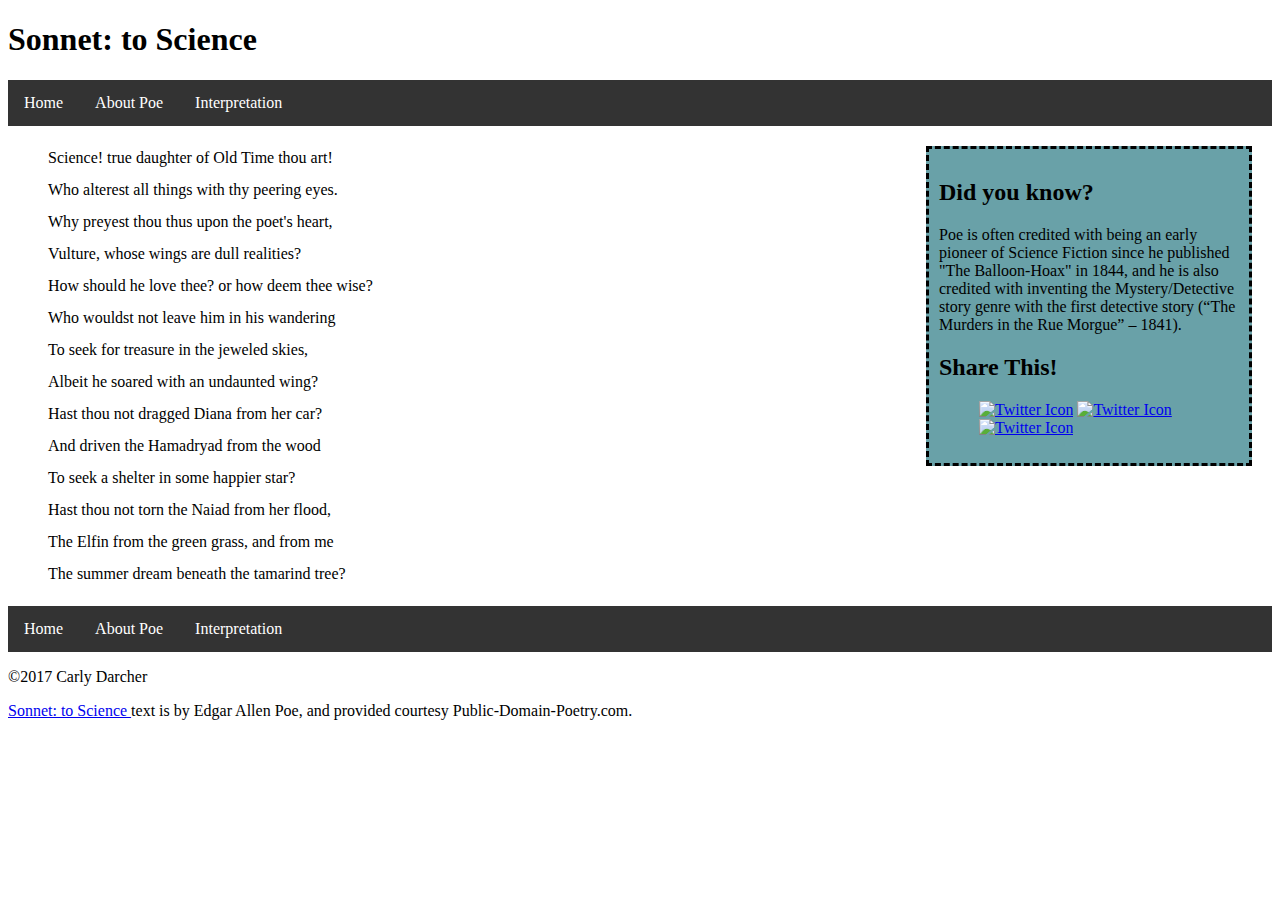
==== index.html @ 08dcccf6 "Intial Page Creation" ====
<!DOCTYPE html>
<html>
<head>
    <meta charset="utf-8">
    <title>Sonnet: to Science - The Mini Site</title>
    <meta name="description" content="The advanced markup and page layout assignment.">
    <meta name="viewport" content="width=device-width, initial-scale=1">
    <link rel="stylesheet" href="styles.css">
</head>
<body>
    <header>
        <h1>Sonnet: to Science</h1>
        <nav>
            <ul class="top-nav">
                <li><a href="index.html" class="active">Home</a></li>
                <li><a href="about-poe.html">About Poe</a></li>
                <li><a href="interpretation.html">Interpretation</a></li>
            </ul>
        </nav>
    </header>
    <aside id="sidebar">
        <h2>Did you know?</h2>
        <p>
            Poe is often credited with being an early pioneer of Science
            Fiction since he published "The Balloon-Hoax" in 1844, and he is
            also credited with inventing the Mystery/Detective story genre
            with the first detective story (&ldquo;The Murders in the Rue
            Morgue&rdquo; &ndash; 1841).
        </p>
        <h2>Share This!</h2>
        <ul>
            <li><a class="twitter" href="http://twitter.com"><img src="/social_images/glyphicons-social-32-twitter.png" alt="Twitter Icon"/></a></li>
            <li><a class="facebook" href="http://facebook.com"><img src="/social_images/glyphicons-social-31-facebook.png" alt="Twitter Icon"/></a></li>
            <li><a class="pinterest" href="http://pinterest.com"><img src="/social_images/glyphicons-social-1-pinterest.png" alt="Twitter Icon"/></a></li>
        </ul>
    </aside>
    <section id="content">
        <ul class="poem">
            <li>Science! true daughter of Old Time thou art!</li>
            <li>Who alterest all things with thy peering eyes.</li>
            <li>Why preyest thou thus upon the poet's heart,</li>
            <li>Vulture, whose wings are dull realities?</li>
            <li>How should he love thee? or how deem thee wise?</li>
            <li>Who wouldst not leave him in his wandering</li>
            <li>To seek for treasure in the jeweled skies,</li>
            <li>Albeit he soared with an undaunted wing?</li>
            <li>Hast thou not dragged Diana from her car?</li>
            <li>And driven the Hamadryad from the wood</li>
            <li>To seek a shelter in some happier star?</li>
            <li>Hast thou not torn the Naiad from her flood,</li>
            <li>The Elfin from the green grass, and from me</li>
            <li>The summer dream beneath the tamarind tree?</li>
        </ul>
    </section>
    <footer>
        <nav>
            <ul class="bottom-nav">
                <li><a href="index.html" class="active">Home</a></li>
                <li><a href="about-poe.html">About Poe</a></li>
                <li><a href="interpretation.html">Interpretation</a></li>
            </ul>
        </nav>
        <p>&copy;2017 Carly Darcher</p>
        <p class="smalltext">
            <a href="http://www.public-domain-poetry.com/edgar-allan-poe/sonnet-to-science-1747">
                Sonnet: to Science
            </a>
            text is by Edgar Allen Poe, and provided courtesy
            Public-Domain-Poetry.com.
        </p>
    </footer>
</body>
</html>
---- styles.css ----
/* Styles for the Advanced Markup assignment. */

/*all pages*/
 
nav ul li {
  display: inline;
}

nav ul {
    list-style-type: none;
    margin: 0;
    padding: 0;
    overflow: hidden;
    background-color: #333;
}

nav li {
    float: left;
}

nav li a {
    display: block;
    color: white;
    text-align: center;
    padding: 14px 16px;
    text-decoration: none;
}

nav li a:hover {
    background-color: rgb(105,161,168);
}


#sidebar {
  width: 300px;
  float: right;
  background: rgb(105,161,168); 
  margin: 20px;
  padding: 10px;
  border: dashed;
}

#sidebar ul li {
  display: inline;
}

#sidebar ul {
  list-style-type: none;
}

.bibliography ul {
  display: inline;
  color: black;
}
   
/*about-poe*/
table {
    width: 75%;
    border: 1px solid black;
    border-collapse: collapse;
}
th {
    height: 30px;
    text-align: left;
    vertical-align: center;
    padding: 5px;
  
}
table, th, td {
    border: 1px solid black;
}  
tr:nth-child(even) {
  background-color: rgb(105,161,168);
}  

p.bio-photo {
  float: left;
  margin: 5px 20px 20px 0px;
  width: 250px;
  text-align: center;
  font-size: small;
  font-style: oblique;
  line-height: 15px;
}

dt {
  font-weight:bold;
}
/*index*/

.poem {
  list-style-type: none; 
}
.poem li {  
  line-height: 2.0;  
}
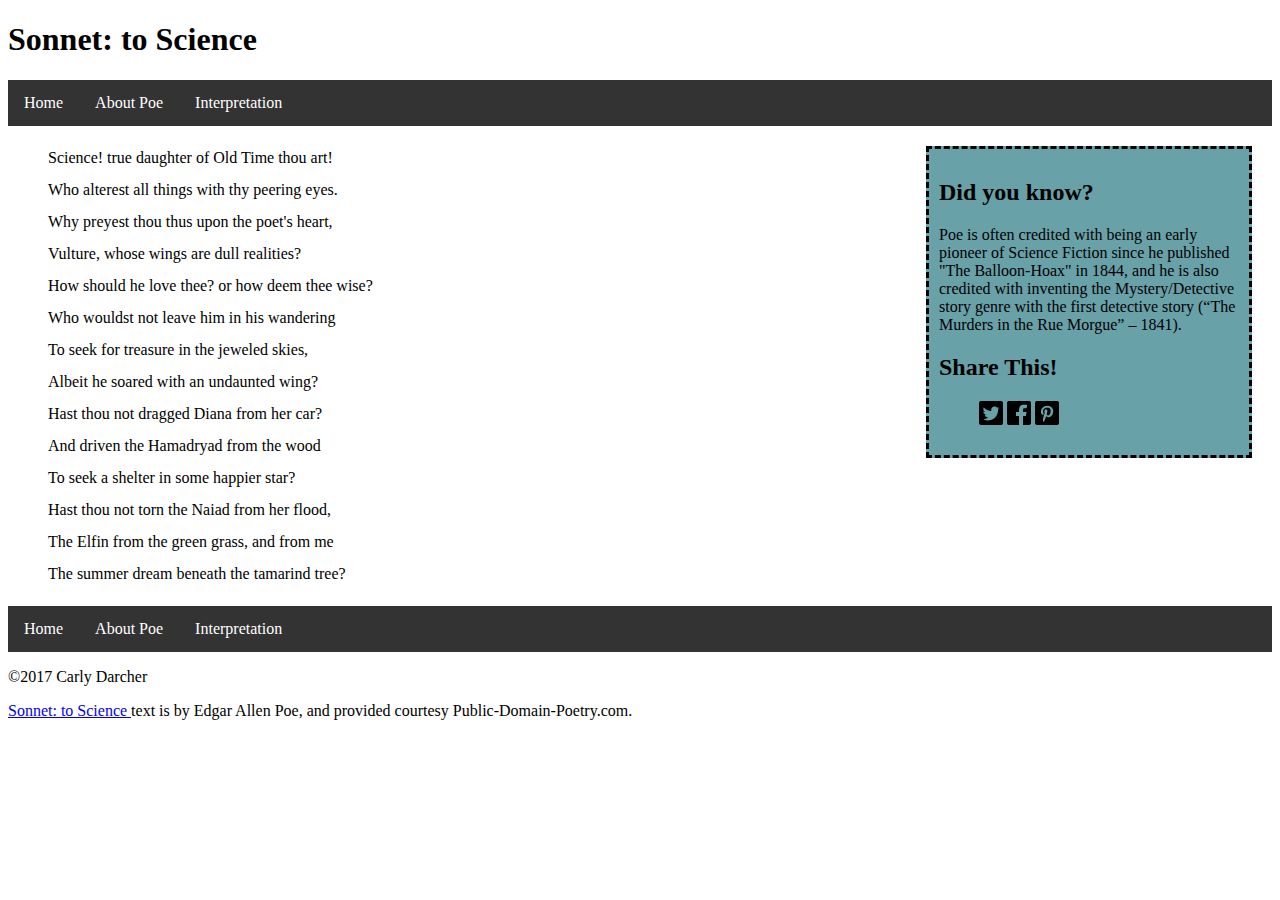
==== commit 44304542: "latest changes" ====
--- a/index.html
+++ b/index.html
@@ -29,9 +29,9 @@
         </p>
         <h2>Share This!</h2>
         <ul>
-            <li><a class="twitter" href="http://twitter.com"><img src="/social_images/glyphicons-social-32-twitter.png" alt="Twitter Icon"/></a></li>
-            <li><a class="facebook" href="http://facebook.com"><img src="/social_images/glyphicons-social-31-facebook.png" alt="Twitter Icon"/></a></li>
-            <li><a class="pinterest" href="http://pinterest.com"><img src="/social_images/glyphicons-social-1-pinterest.png" alt="Twitter Icon"/></a></li>
+            <li><a class="twitter" href="http://twitter.com"><img src="/glyphicons-social-32-twitter.png" alt="Twitter Icon"/></a></li>
+            <li><a class="facebook" href="http://facebook.com"><img src="/glyphicons-social-31-facebook.png" alt="Twitter Icon"/></a></li>
+            <li><a class="pinterest" href="http://pinterest.com"><img src="/glyphicons-social-1-pinterest.png" alt="Twitter Icon"/></a></li>
         </ul>
     </aside>
     <section id="content">
